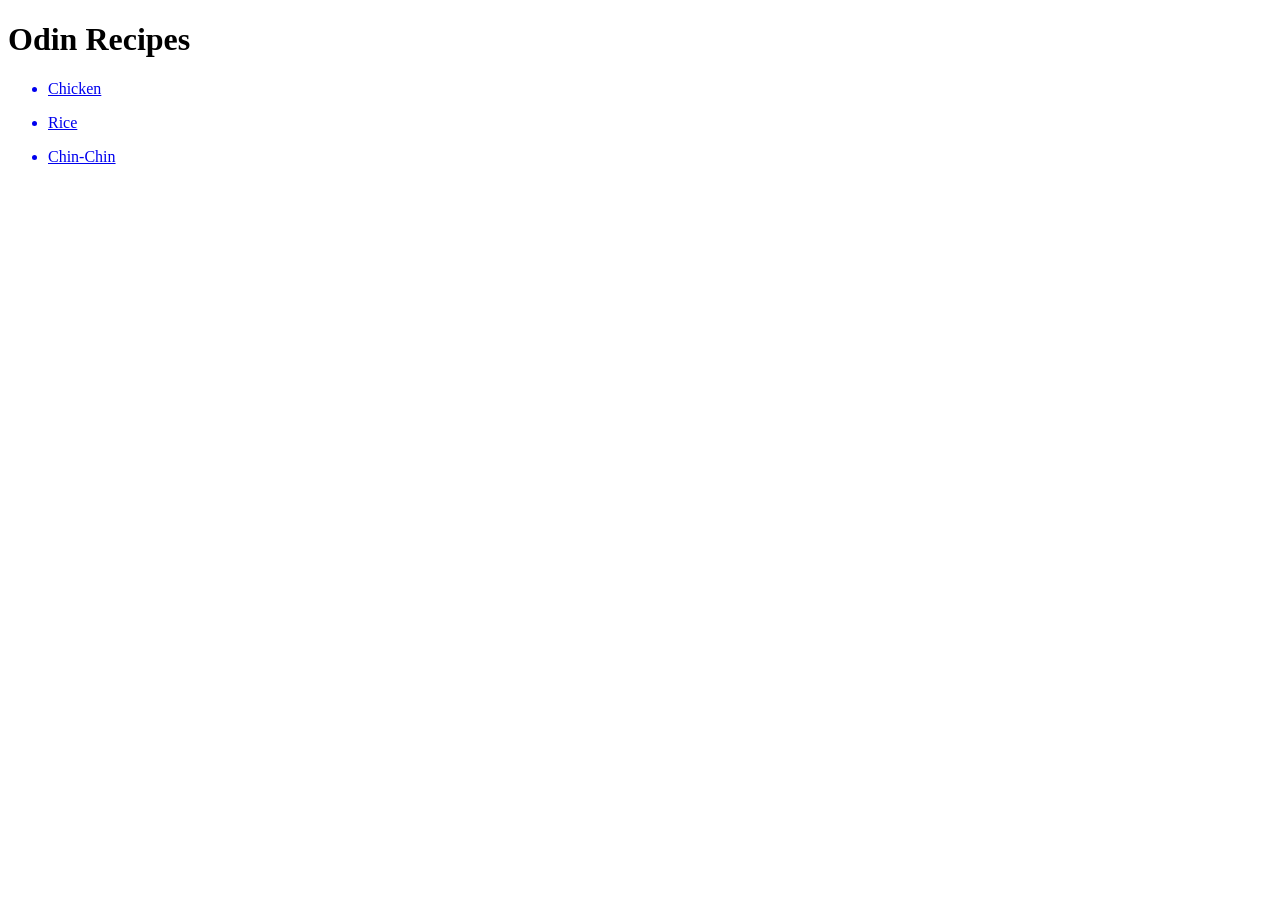
==== index.html @ fdea22d0 "Add recipe files and images" ====
<!DOCTYPE html>
<html lang="en">
<head>
    <meta charset="UTF-8">
    <meta name="viewport" content="width=device-width, initial-scale=1.0">
    <title>Odin Recipes</title>
</head>
<body>
    <h1>Odin Recipes</h1>
    
    <a href="./recipes/chicken.html"><ul><li>Chicken</li></ul></a>
    <a href="./recipes/rice.html"><ul><li>Rice</li></ul></a>
    <a href="./recipes/chin-chin.html"><ul><li>Chin-Chin</li></ul></a>
    
</body>
</html>
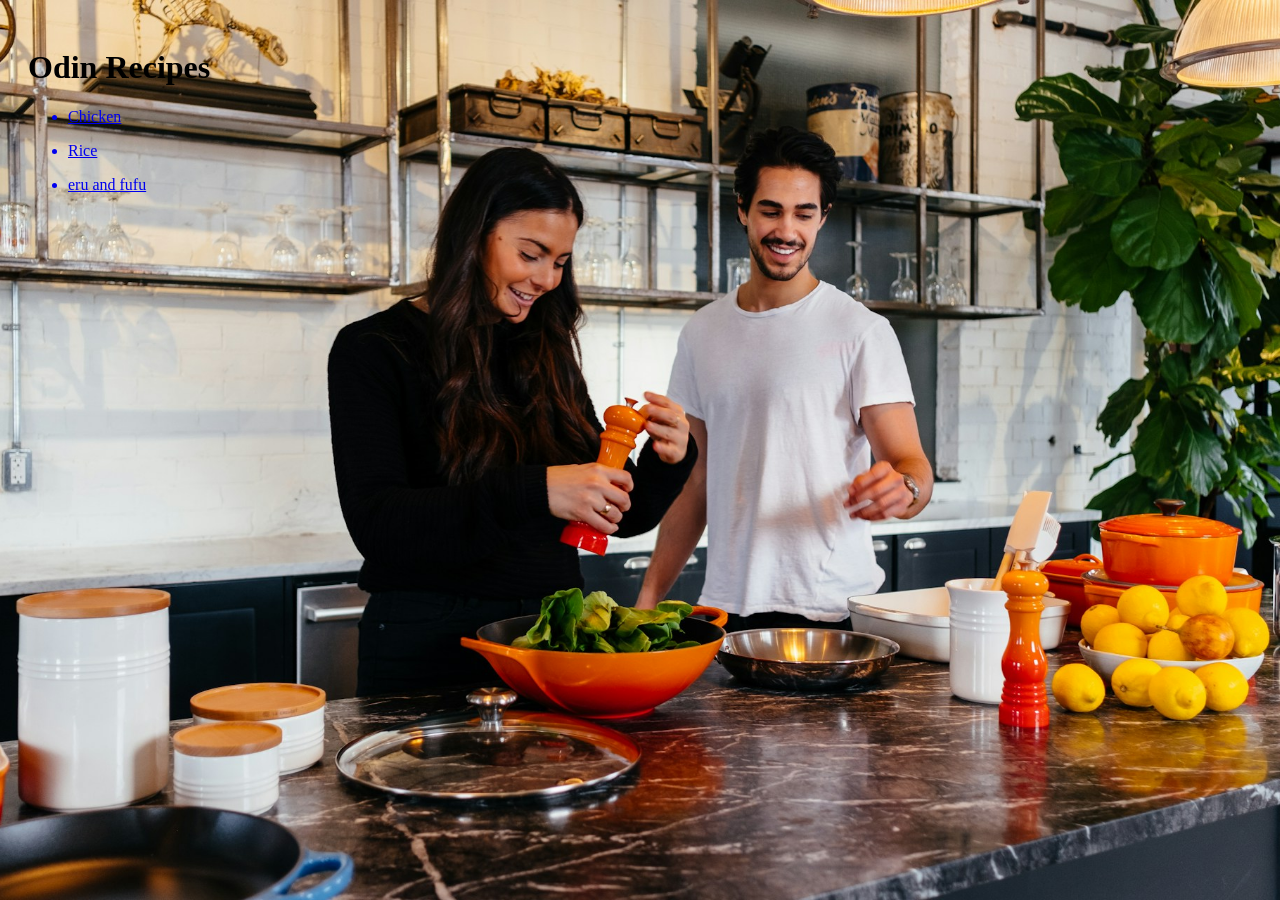
==== commit c8979b9d: "Rename HTML files and update navigation links" ====
--- a/index.html
+++ b/index.html
@@ -4,13 +4,15 @@
     <meta charset="UTF-8">
     <meta name="viewport" content="width=device-width, initial-scale=1.0">
     <title>Odin Recipes</title>
+    <link rel="stylesheet" href="style.css">
 </head>
-<body>
+<body class="home-page">
     <h1>Odin Recipes</h1>
     
     <a href="./recipes/chicken.html"><ul><li>Chicken</li></ul></a>
     <a href="./recipes/rice.html"><ul><li>Rice</li></ul></a>
-    <a href="./recipes/chin-chin.html"><ul><li>Chin-Chin</li></ul></a>
+    <a href="./recipes/eru.html"><ul><li>eru and fufu</li></ul></a>
+    
     
 </body>
 </html>
--- a/style.css
+++ b/style.css
@@ -0,0 +1,45 @@
+body {
+    background-color: skyblue;
+}
+
+.rice{
+    border: 2px skyblue;
+    width: 300px;
+    height: 250px;
+    overflow: hidden;
+}
+
+.rice img{
+width: 100%;
+height: 100%;
+display: block;
+object-fit: cover;
+}
+
+body{
+    font-family: 'Times New Roman', Times, serif;
+}
+
+.home-page{
+    background-image: url(./recipes/picture/girl.jpg);
+    background-attachment: fixed;
+    background-position: top center;
+    background-repeat: no-repeat;
+    background-color: rgba(255, 255, 255, 0.9);
+    background-size: cover;
+    padding: 20px;
+    border-radius: 8px;
+}
+    
+.food{
+    background-image: url(./recipes/picture/food.jpg);
+    background-attachment: fixed;
+    background-position: top center;
+    background-repeat: no-repeat;
+    background-color:rgba(255, 255, 255, 0.9) ;
+    background-size: cover;
+    padding: 20px;
+    border-radius: 8px;
+}
+
+
